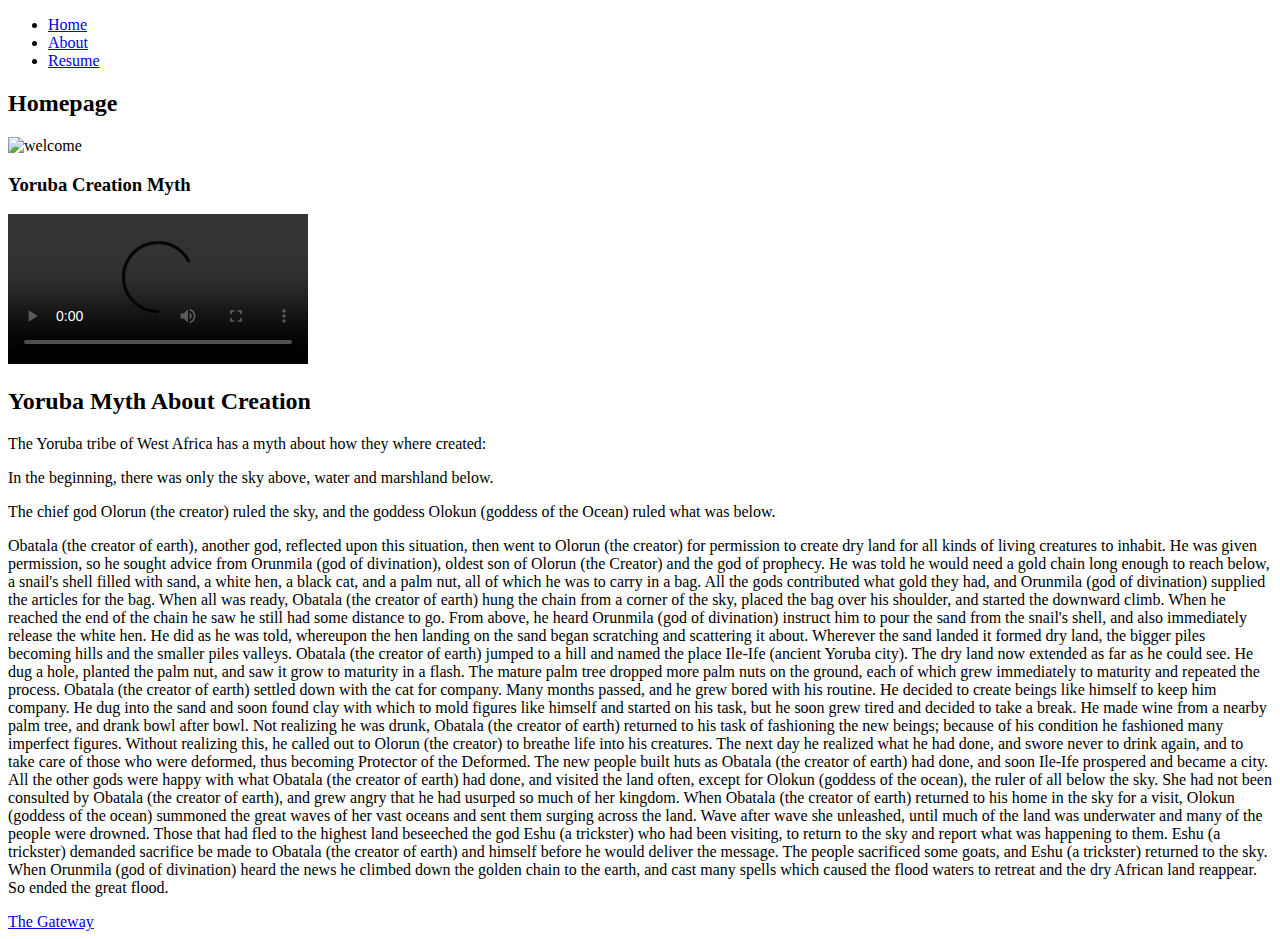
==== index.html @ 4857c4d5 "fixed line 20 to 21" ====
<!DOCTYPE html>
<html lang = "en">
<head>
  <meta charset = "UTF-8">
  <title>Project One</title>
  <link rel="stylesheet" type="text/css" href="CSS/normalize.css"/>
  <link rel="stylesheet" type="text/css" href="CSS/project2.css"/>
</head>

<body>
	<div id = "navigation">
    <nav>
      <ul>
        <li><a href = "index.html">Home</a></li>
        <li><a href = "about.html">About</a></li>
        <li><a href = "resume.html">Resume</a></li>
      </ul>
    </nav>
  </div>
  <header>
    <h2>Homepage</h2>
  </header>

  <div class = "subheader">
    <img src = "media/wintery_welcome.jpeg" alt = "welcome">
    <h3>Yoruba Creation Myth</h3>
    <!--<audio src = "myth.mp3" controls></audio>-->
    <video  src="media/videoplayback.mp4" controls></video>
  </div>

  <section id = "creation">
    <h2>Yoruba Myth About Creation</h2>
    <p>The Yoruba tribe of West Africa has a myth about how they where created:</p>
    <p>In the beginning, there was only the sky above, water and marshland below.</p>
    <p>The chief god Olorun (the creator) ruled the sky, and the goddess Olokun (goddess of the Ocean) ruled what was below.</p>
    <p>Obatala (the creator of earth), another god, reflected upon this situation, then went to Olorun (the creator) for permission
      to create dry land for all kinds of living creatures to inhabit.
      He was given permission, so he sought advice from Orunmila (god of divination), oldest son of Olorun (the Creator) and
      the god of prophecy.
      He was told he would need a gold chain long enough to reach below, a snail's shell filled with
      sand, a white hen, a black cat, and a palm nut, all of which he was to carry in a bag.
      All the gods contributed what gold they had, and Orunmila (god of divination) supplied the articles for the bag.
      When all was ready, Obatala (the creator of earth) hung the chain from a corner of the sky, placed the bag over his shoulder, and started the downward
      climb. When he reached the end of the chain he saw he still had some distance to go.
      From above, he heard Orunmila (god of divination) instruct him to pour the sand from the snail's shell, and also immediately release the white hen.
      He did as he was told, whereupon the hen landing on the sand began scratching and scattering it about.
      Wherever the sand landed it formed dry land, the bigger piles becoming hills and the smaller piles valleys. Obatala (the creator of earth) jumped to a hill and named the place Ile-Ife
      (ancient Yoruba city).
      The dry land now extended as far as he could see.
      He dug a hole, planted the palm nut, and saw it grow to maturity in a flash. The mature palm tree dropped more palm nuts on the ground, each of which grew immediately
      to maturity and repeated the process. Obatala (the creator of earth) settled down with the cat for company.
      Many months passed, and he grew bored with his routine.
      He decided to create beings like himself to keep him company.
      He dug into the sand and soon found clay with which to mold figures like himself and started on his task,
      but he soon grew tired and decided to take a break.
      He made wine from a nearby palm tree, and drank bowl after bowl. Not realizing he was drunk, Obatala (the creator of earth) returned to his task of fashioning the new beings; because of his
      condition he fashioned many imperfect figures.
      Without realizing this, he called out to Olorun (the creator) to breathe life into his creatures.
      The next day he realized what he had done, and swore never to drink again, and to take care of those who were deformed, thus becoming Protector of the Deformed.
      The new people built huts as Obatala (the creator of earth) had done, and soon Ile-Ife prospered and became a city.
      All the other gods were happy with what Obatala (the creator of earth) had done, and visited the land often, except for Olokun (goddess of the ocean), the ruler of all below the sky.
      She had not been consulted by Obatala (the creator of earth), and grew angry that he had usurped so much of her kingdom.
      When Obatala (the creator of earth) returned to his home in the sky for a visit, Olokun (goddess of the ocean) summoned the great waves of her vast oceans and sent them surging across the land.
      Wave after wave she unleashed, until much of the land was underwater and many of the people were drowned.
      Those that had fled to the highest land beseeched the god Eshu (a trickster) who had been visiting, to return to the sky and report what was happening to them.
      Eshu (a trickster) demanded sacrifice be made to Obatala (the creator of earth) and himself before he would deliver the message.
      The people sacrificed some goats, and Eshu (a trickster) returned to the sky.
      When Orunmila (god of divination) heard the news he climbed down the golden chain to the earth, and cast many spells which caused
      the flood waters to retreat and the dry African land reappear.
      So ended the great flood.</p>
    </section>

    <footer><a href = "http://www.gateway-africa.com/stories/Yoruba_Creation_Myth.html" target = "_blank" >The Gateway</a></footer>

  </body>

  </html>
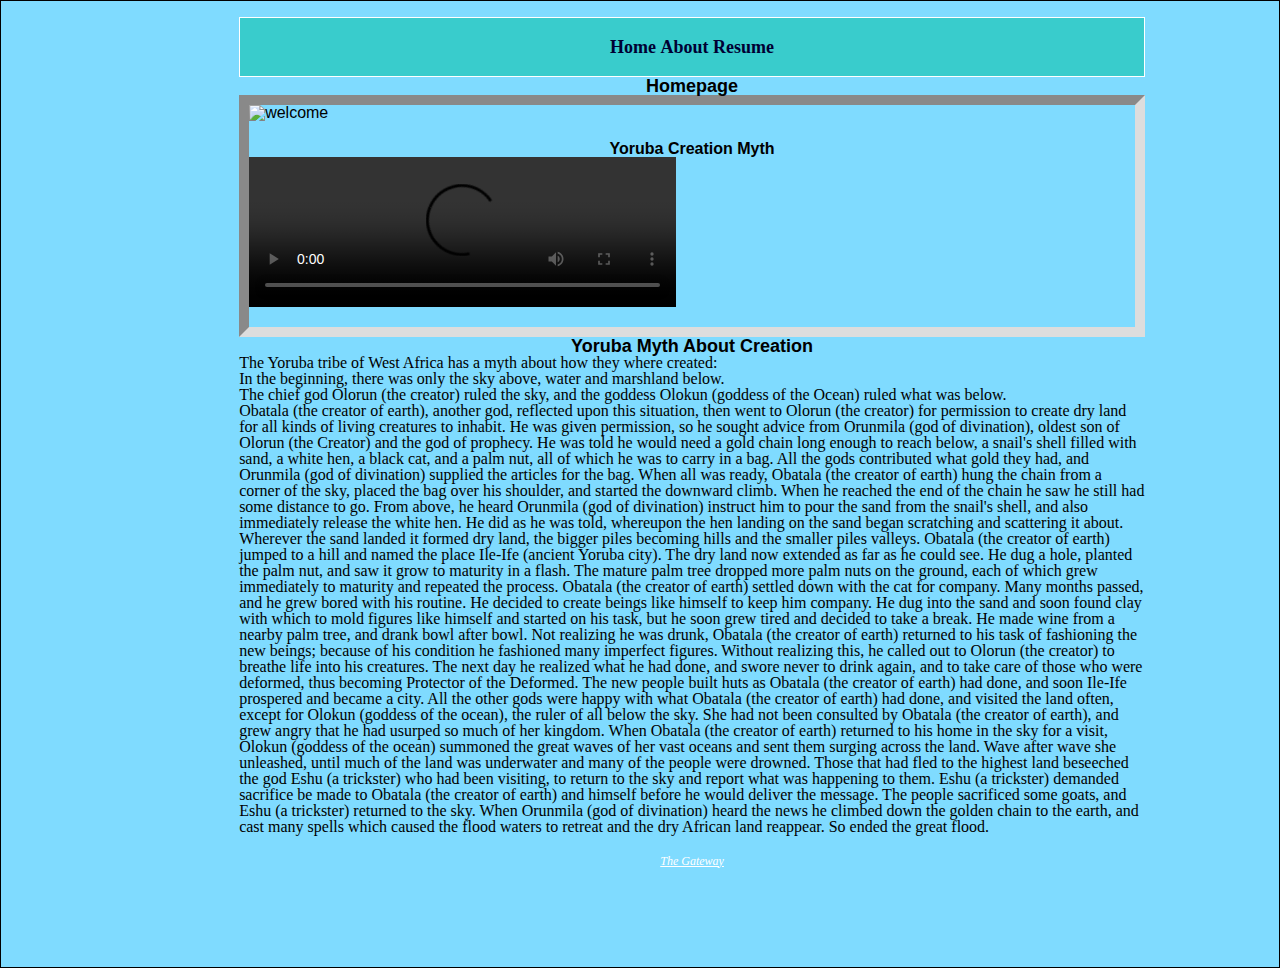
==== commit ee252cb4: "making changes" ====
--- a/index.html
+++ b/index.html
@@ -8,18 +8,22 @@
 </head>
 
 <body>
-	<div id = "navigation">
-    <nav>
-      <ul>
-        <li><a href = "index.html">Home</a></li>
-        <li><a href = "about.html">About</a></li>
-        <li><a href = "resume.html">Resume</a></li>
-      </ul>
-    </nav>
+	<header class = "Navigation">
+
+    <div id = "navigation">
+      <nav>
+        <ul>
+          <li><a href = "index.html">Home</a></li>
+          <li><a href = "about.html">About</a></li>
+          <li><a href = "resume.html">Resume</a></li>
+        </ul>
+      </nav>
+    </div>
+
+  </header>
+  <div class = "homepage">
+    <h2>Homepage</h2>
   </div>
-  <header>
-    <h2>Homepage</h2>
-  </header>
 
   <div class = "subheader">
     <img src = "media/wintery_welcome.jpeg" alt = "welcome">
--- a/CSS/project2.css
+++ b/CSS/project2.css
@@ -0,0 +1,161 @@
+body{
+	background-color:#7FDBFF;
+	font-family: Arial;
+	border: 0.1em solid black;
+	padding-top: 1em;
+	padding-right: 3em;
+	padding-bottom: 5em;
+	padding-left: 3em;
+}
+p{
+	font-family: cursive;
+}
+.subheader{
+	display: block;
+	margin: 0 auto;
+	border: 10px inset #ddd;
+	margin-left: 0;
+	margin-right: 0;
+}
+.subheader h3{
+	text-align: center;
+}
+header{
+	text-align: center;
+	text-transform:capitalize;
+	padding-top: 0.1em;
+	padding-bottom: 0.1em;
+	font-family: cursive;
+	border:0.1em solid #fff;
+	background-color: #39CCCC;
+	font-size: large;
+	font-weight: bolder;
+}
+#navigation a{
+	text-decoration:none;
+}
+#navigation{
+	text-decoration: none;
+	font-weight: bold;
+	text-align: center;
+	padding: 1em;
+}
+#navigation li{
+	display: inline;
+}
+#navigation a:link {
+	color: #000033;
+}
+
+#navigation a:visited {
+	color: #000000;
+}
+
+#navigation a:hover {
+	color: #FFFFFF;
+}
+img,
+video {
+	display: block;
+	max-width: 100%;
+	max-height: 100%;
+	padding-bottom: 1.25em;
+	margin: 0 auto;
+}
+
+.homepage{
+	text-align: center;
+	font-size: large;
+}
+
+.about{
+	text-align: center;
+	font-size: large;
+}
+
+#creation h2{
+	text-align: center;
+	font-size: large;
+}
+.resume{
+	text-align: center;
+	font-size: large;
+}
+.education ul,
+.education ul li {
+	padding-bottom: 0;
+	font-family: monospace;
+}
+.skills ul,
+.skills ul li {
+	padding-bottom: 0;
+	font-family: monospace;
+}
+.experience ul,
+.experience ul li {
+	padding-bottom: 0;
+	font-family: monospace;
+}
+footer{
+	font-size: 75%;
+	font-style: italic;
+	font-family: Georgia, 'Times New Roman', serif;
+	text-align: center;
+	padding: 20px;
+}
+footer a:hover{
+	color: #FFFFFF;
+}
+footer a:link, footer a:visited{
+	color: #FFFFFF;
+}
+
+@media screen and (min-width: 26.875em) {
+	nav {
+		font-size: 1em; /* 18px @ 18px em */
+	}
+	.nav a {
+		line-height: 1em;
+	}
+
+	video,
+	img {
+		max-height: 80vh;
+	}
+}
+
+/*600px  @ 16px em 8 columns at 57px each and 16px gutters */
+@media screen and (min-width: 37.5em) {
+	#page {
+		padding-left: 2.6666666667%; /* 16 px out of 600px */
+		padding-right: 2.6666666667%; /* 16 px out of 600px */
+	}
+
+	video {
+		margin: 0;
+		height: auto;
+		width: 48.5915492958%; /*4 columns */
+	}
+
+}
+
+
+@media screen and (min-width: 52.5em) {
+	body {
+		padding-left: 10.9523809524%;
+		padding-right: 10.9523809524%;
+	}
+
+	video {
+		margin: 0;
+		width: 48.1707317073%;
+	}
+}
+
+
+@media screen and (min-width: 64.5em) {
+	body {
+		padding-left: 18.6046511628%;
+		padding-right: 10.46511628%;
+	}
+}
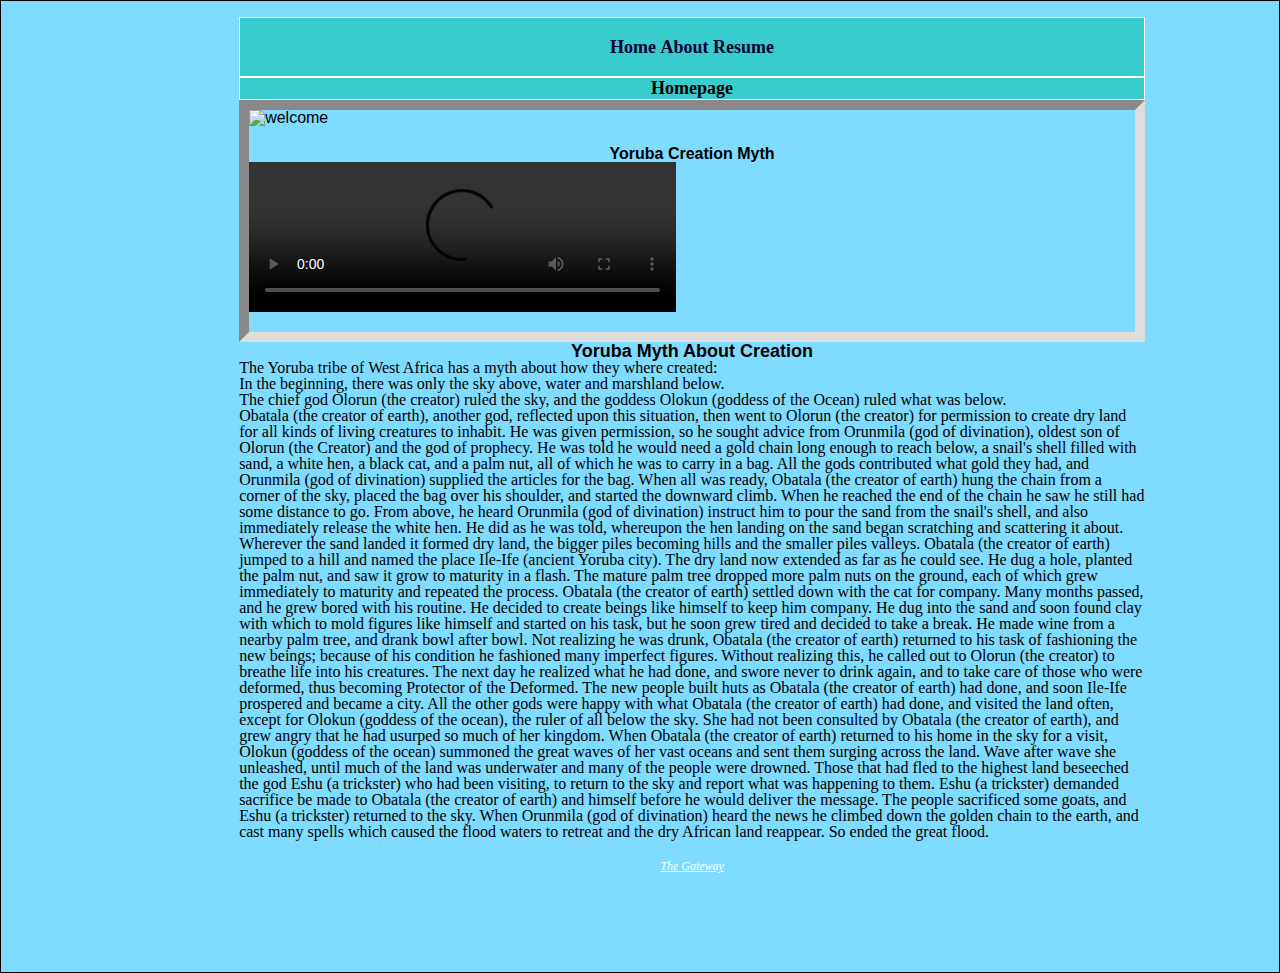
==== commit 66d18740: "fixed" ====
--- a/index.html
+++ b/index.html
@@ -21,9 +21,9 @@
     </div>
 
   </header>
-  <div class = "homepage">
+  <header>
     <h2>Homepage</h2>
-  </div>
+  </header>
 
   <div class = "subheader">
     <img src = "media/wintery_welcome.jpeg" alt = "welcome">
--- a/CSS/project2.css
+++ b/CSS/project2.css
@@ -63,15 +63,6 @@
 	margin: 0 auto;
 }
 
-.homepage{
-	text-align: center;
-	font-size: large;
-}
-
-.about{
-	text-align: center;
-	font-size: large;
-}
 
 #creation h2{
 	text-align: center;
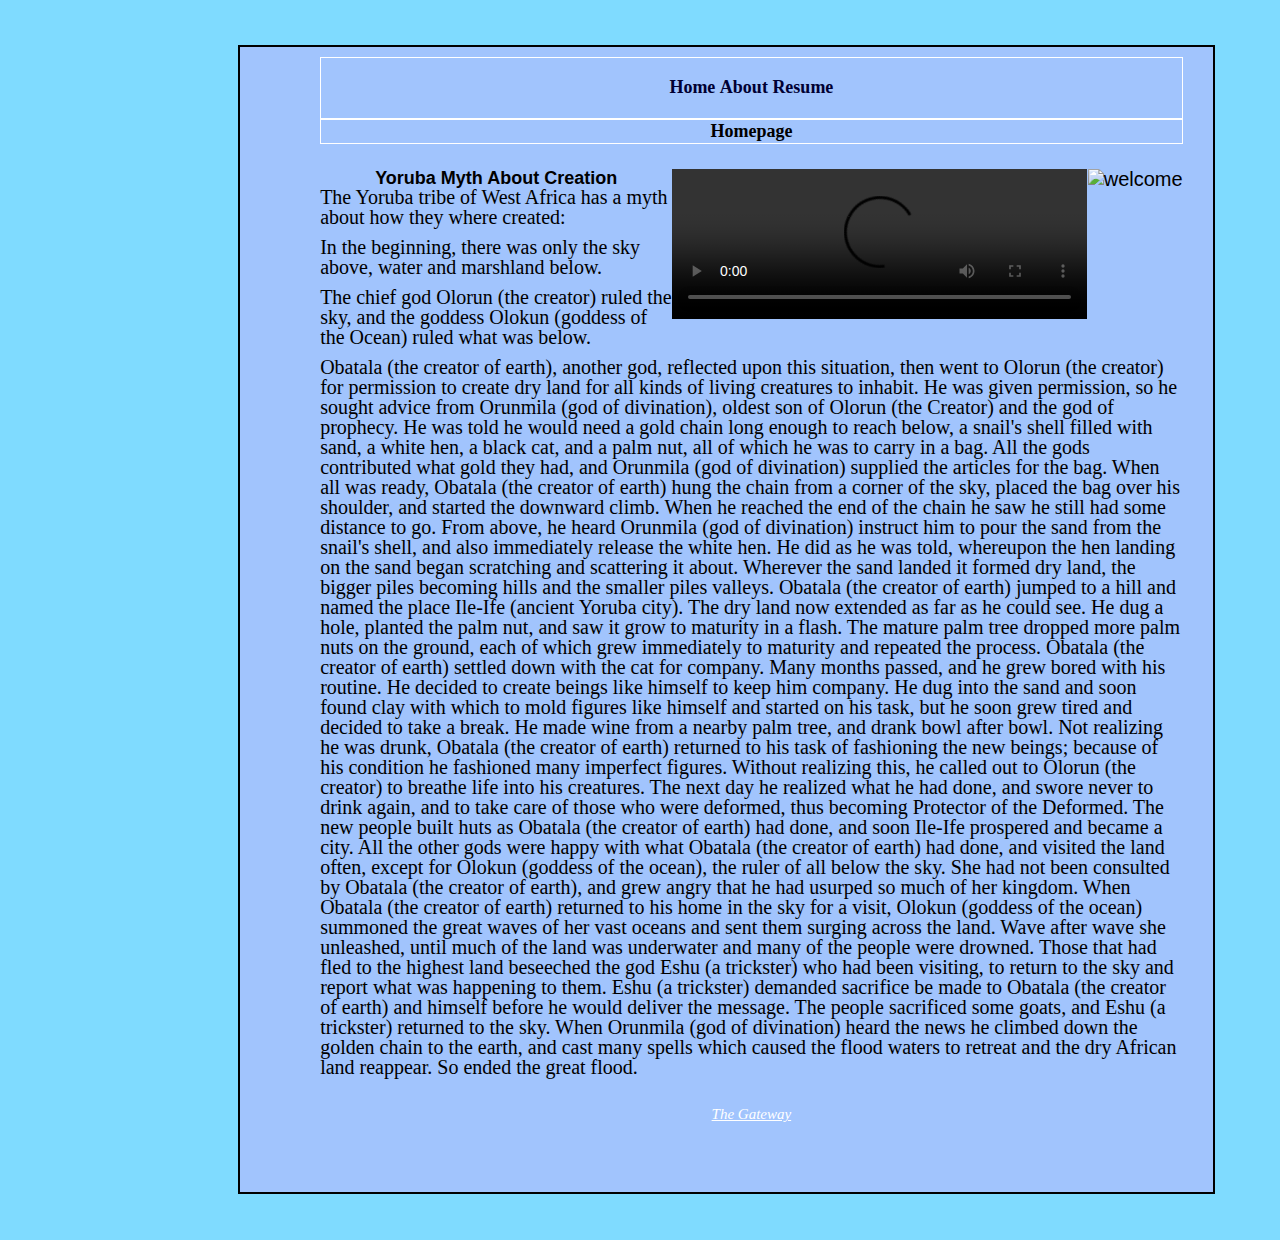
==== commit c805a1df: "fixed" ====
--- a/index.html
+++ b/index.html
@@ -3,13 +3,13 @@
 <head>
   <meta charset = "UTF-8">
   <title>Project One</title>
-  <link rel="stylesheet" type="text/css" href="CSS/normalize.css"/>
-  <link rel="stylesheet" type="text/css" href="CSS/project2.css"/>
+  <link rel="stylesheet" type="text/css" href="css/normalize.css"/>
+  <link rel="stylesheet" type="text/css" href="css/project2.css"/>
 </head>
 
 <body>
+  <div class = "summary">
 	<header class = "Navigation">
-
     <div id = "navigation">
       <nav>
         <ul>
@@ -19,15 +19,12 @@
         </ul>
       </nav>
     </div>
-
   </header>
   <header>
     <h2>Homepage</h2>
   </header>
-
   <div class = "subheader">
     <img src = "media/wintery_welcome.jpeg" alt = "welcome">
-    <h3>Yoruba Creation Myth</h3>
     <!--<audio src = "myth.mp3" controls></audio>-->
     <video  src="media/videoplayback.mp4" controls></video>
   </div>
@@ -75,7 +72,6 @@
     </section>
 
     <footer><a href = "http://www.gateway-africa.com/stories/Yoruba_Creation_Myth.html" target = "_blank" >The Gateway</a></footer>
-
+  </div>
   </body>
-
   </html>
--- a/css/project2.css
+++ b/css/project2.css
@@ -0,0 +1,193 @@
+body{
+	background-color:#7FDBFF;
+	position: absolute;
+}
+
+.summary{
+	background-color: #a1c4fd;
+	font-family: Arial;
+	width: 95%;
+	margin: 5% auto;
+	border: 0.1em solid black;
+	padding-top: 10px;
+	padding-right: 30px;
+	padding-bottom: 50px;
+	padding-left: 80px;
+	font-size: 20px;
+}
+
+p{
+	font-family: cursive;
+	padding-bottom: 10px;
+}
+.subheader{
+	display: block;
+	margin: 0 auto;
+	margin-left: 0;
+	margin-right: 0;
+	padding-top: 1.25em;
+}
+
+header{
+	text-align: center;
+	text-transform:capitalize;
+	padding-top: 0.1em;
+	padding-bottom: 0.2em;
+	font-family: cursive;
+	border:0.1em solid #fff;
+	background-color: #a1c4fd;;
+	font-size: large;
+}
+#navigation a{
+	text-decoration:none;
+}
+#navigation{
+	text-decoration: none;
+	font-weight: bold;
+	text-align: center;
+	padding: 1em;
+}
+#navigation li{
+	display: inline;
+}
+#navigation a:link {
+	color: #000033;
+}
+
+#navigation a:visited {
+	color: #000000;
+}
+
+#navigation a:hover {
+	color: #FFFFFF;
+}
+img,
+video {
+	display: block;
+	max-width: 100%;
+	max-height: 100%;
+	padding-bottom: 1.25em;
+	margin: 0 auto;
+	float: right;
+}
+
+#creation h2{
+	text-align: center;
+	font-size: large;
+}
+
+.education ul,
+.education ul li {
+	padding-bottom: 10px;
+	font-family: monospace;
+	font-size: 20px;
+}
+
+.skills ul,
+.skills ul li {
+	padding-bottom: 10px;
+	font-family: monospace;
+	font-size: 20px;
+}
+
+.experience ul,
+.experience ul li {
+	padding-bottom: 10px;
+	font-family: monospace;
+	font-size: 20px;
+}
+
+.location p{
+	/*margin-left: 70px;*/
+	padding-left: 550px;
+}
+
+ .period p{
+ 	/*margin-left: 70px;*/
+ 	padding-left: 550px;
+ }
+
+ .year p{
+ 	/*margin-left: 70px;*/
+ 	padding-left: 550px;
+ }
+
+.gradepoint p{
+	/*margin-left: 70px;*/
+	padding-left: 550px;
+}
+
+.time p{
+	/*margin-left: 70px;*/
+	padding-left: 550px;
+}
+
+.loc p{
+	/*margin-left: 70px;*/
+	padding-left: 550px;
+}
+
+.state p{
+	/*margin-left: 70px;*/
+	padding-left: 550px;
+}
+
+
+footer{
+	font-size: 75%;
+	font-style: italic;
+	font-family: Georgia, 'Times New Roman', serif;
+	text-align: center;
+	padding: 20px;
+}
+footer a:hover{
+	color: #FFFFFF;
+}
+footer a:link, footer a:visited{
+	color: #FFFFFF;
+}
+
+@media screen and (min-width: 26.875em) {
+	nav {
+		font-size: 1em; /* 18px @ 18px em */
+	}
+	.nav a {
+		line-height: 1em;
+	}
+	video,
+	img {
+		max-height: 80vh;
+	}
+}
+
+/*600px  @ 16px em 8 columns at 57px each and 16px gutters */
+@media screen and (min-width: 37.5em) {
+	#page {
+		padding-left: 2.6666666667%; /* 16 px out of 600px */
+		padding-right: 2.6666666667%; /* 16 px out of 600px */
+	}
+	video {
+		margin: 0;
+		height: auto;
+		width: 48.5915492958%; /*4 columns */
+	}
+}
+
+
+@media screen and (min-width: 52.5em) {
+	body {
+		padding-left: 10.9523809524%;
+		padding-right: 10.9523809524%;
+	}
+	video {
+		margin: 0;
+		width: 48.1707317073%;
+	}
+}
+
+@media screen and (min-width: 64.5em) {
+	body {
+		padding-left: 18.6046511628%;
+		padding-right: 10.46511628%;
+	}
+}
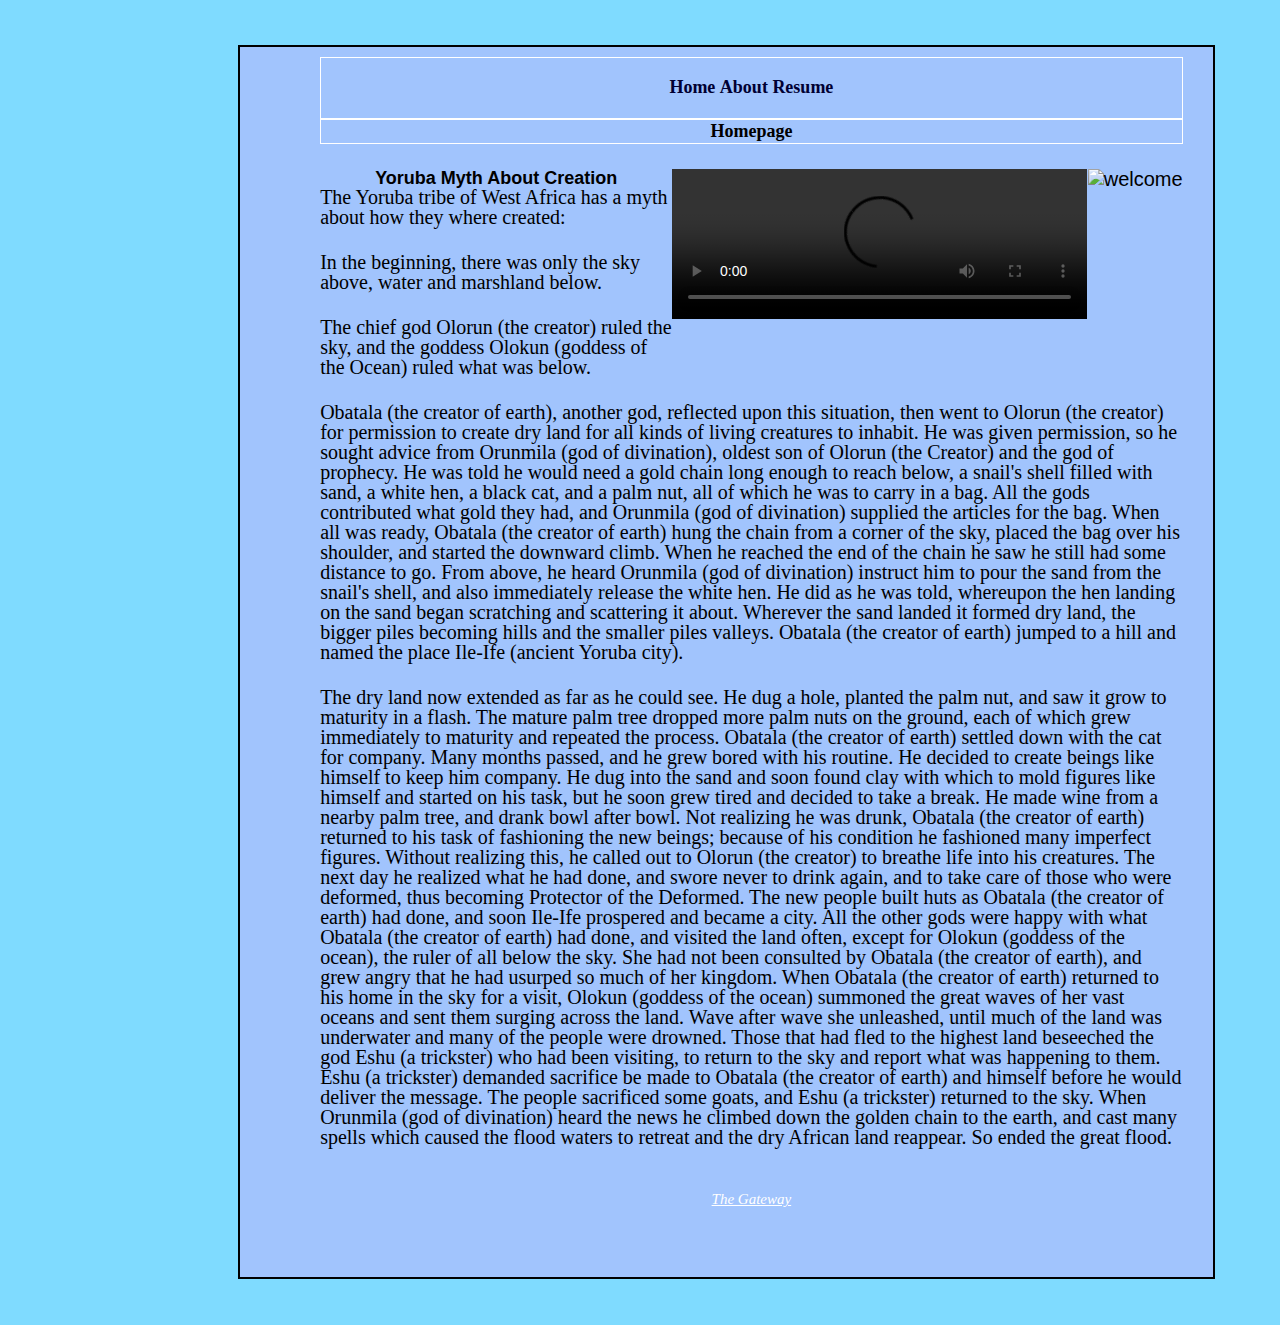
==== commit c0ce7104: "applying fixes" ====
--- a/index.html
+++ b/index.html
@@ -46,8 +46,8 @@
       From above, he heard Orunmila (god of divination) instruct him to pour the sand from the snail's shell, and also immediately release the white hen.
       He did as he was told, whereupon the hen landing on the sand began scratching and scattering it about.
       Wherever the sand landed it formed dry land, the bigger piles becoming hills and the smaller piles valleys. Obatala (the creator of earth) jumped to a hill and named the place Ile-Ife
-      (ancient Yoruba city).
-      The dry land now extended as far as he could see.
+      (ancient Yoruba city).</p>
+      <p>The dry land now extended as far as he could see.
       He dug a hole, planted the palm nut, and saw it grow to maturity in a flash. The mature palm tree dropped more palm nuts on the ground, each of which grew immediately
       to maturity and repeated the process. Obatala (the creator of earth) settled down with the cat for company.
       Many months passed, and he grew bored with his routine.
--- a/css/project2.css
+++ b/css/project2.css
@@ -74,6 +74,10 @@
 #creation h2{
 	text-align: center;
 	font-size: large;
+}
+
+#creation p {
+	margin-bottom: 15px;
 }
 
 .education ul,
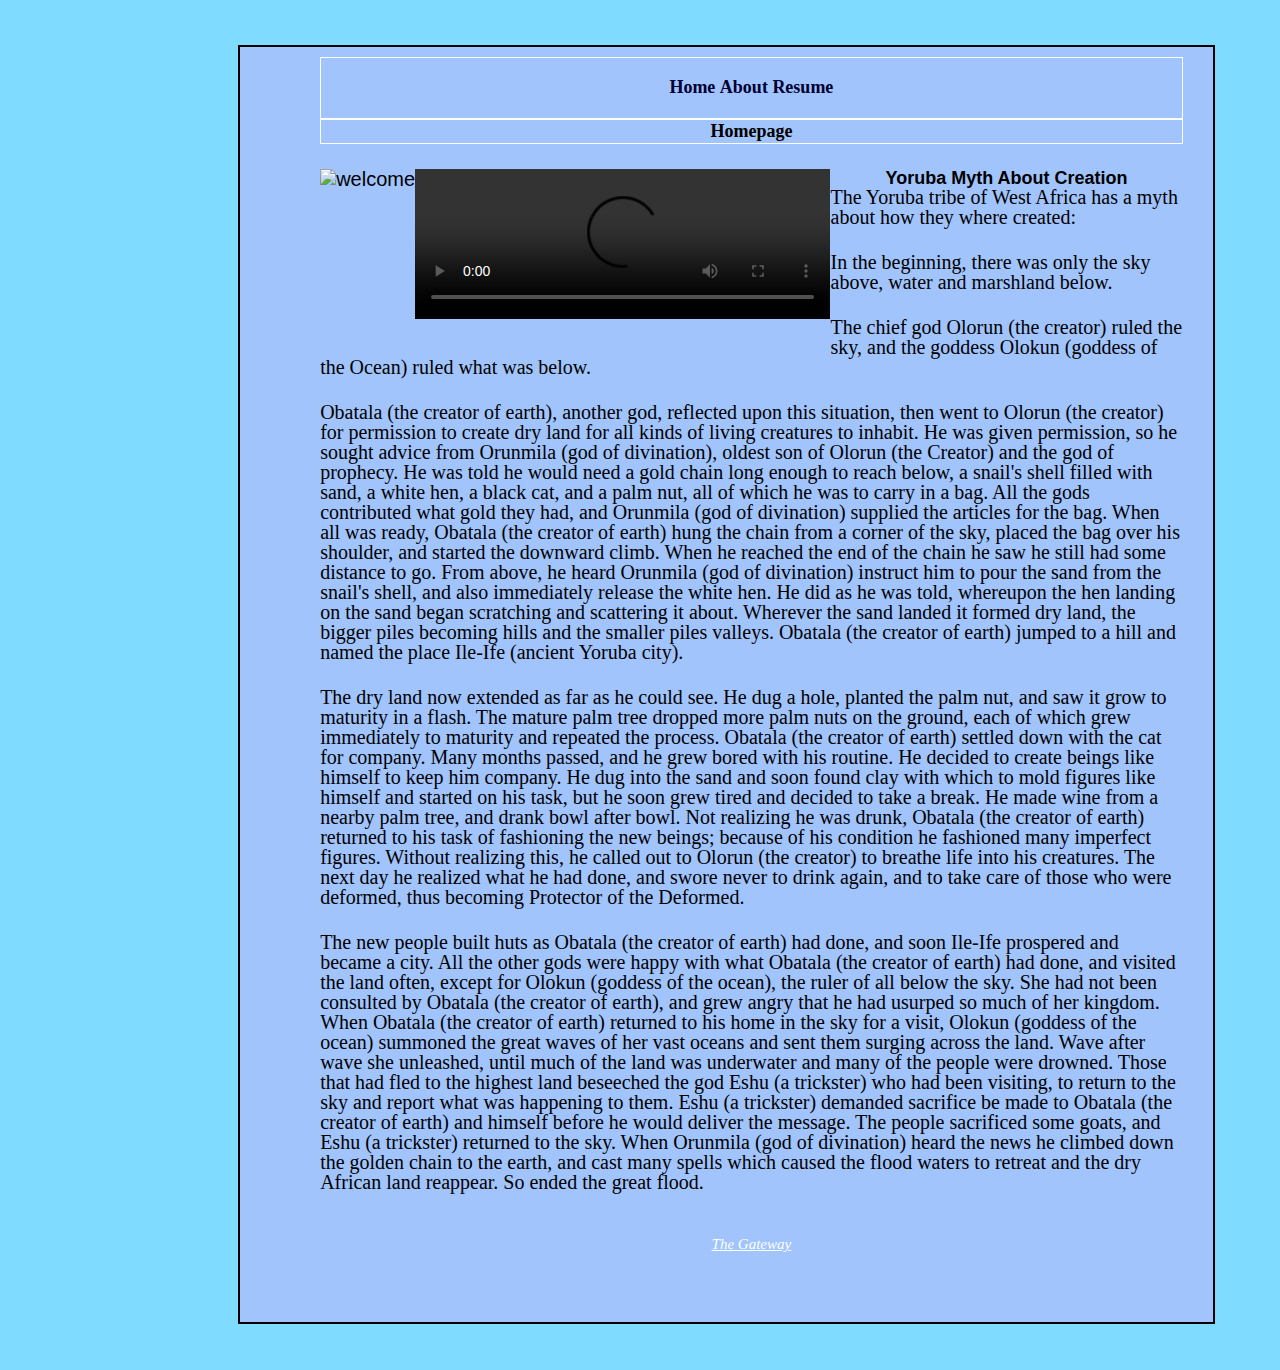
==== commit 44250cd5: "fixed mistakes" ====
--- a/index.html
+++ b/index.html
@@ -57,8 +57,8 @@
       He made wine from a nearby palm tree, and drank bowl after bowl. Not realizing he was drunk, Obatala (the creator of earth) returned to his task of fashioning the new beings; because of his
       condition he fashioned many imperfect figures.
       Without realizing this, he called out to Olorun (the creator) to breathe life into his creatures.
-      The next day he realized what he had done, and swore never to drink again, and to take care of those who were deformed, thus becoming Protector of the Deformed.
-      The new people built huts as Obatala (the creator of earth) had done, and soon Ile-Ife prospered and became a city.
+      The next day he realized what he had done, and swore never to drink again, and to take care of those who were deformed, thus becoming Protector of the Deformed.</p>
+      <p>The new people built huts as Obatala (the creator of earth) had done, and soon Ile-Ife prospered and became a city.
       All the other gods were happy with what Obatala (the creator of earth) had done, and visited the land often, except for Olokun (goddess of the ocean), the ruler of all below the sky.
       She had not been consulted by Obatala (the creator of earth), and grew angry that he had usurped so much of her kingdom.
       When Obatala (the creator of earth) returned to his home in the sky for a visit, Olokun (goddess of the ocean) summoned the great waves of her vast oceans and sent them surging across the land.
--- a/css/project2.css
+++ b/css/project2.css
@@ -68,7 +68,7 @@
 	max-height: 100%;
 	padding-bottom: 1.25em;
 	margin: 0 auto;
-	float: right;
+	float:left;
 }
 
 #creation h2{
